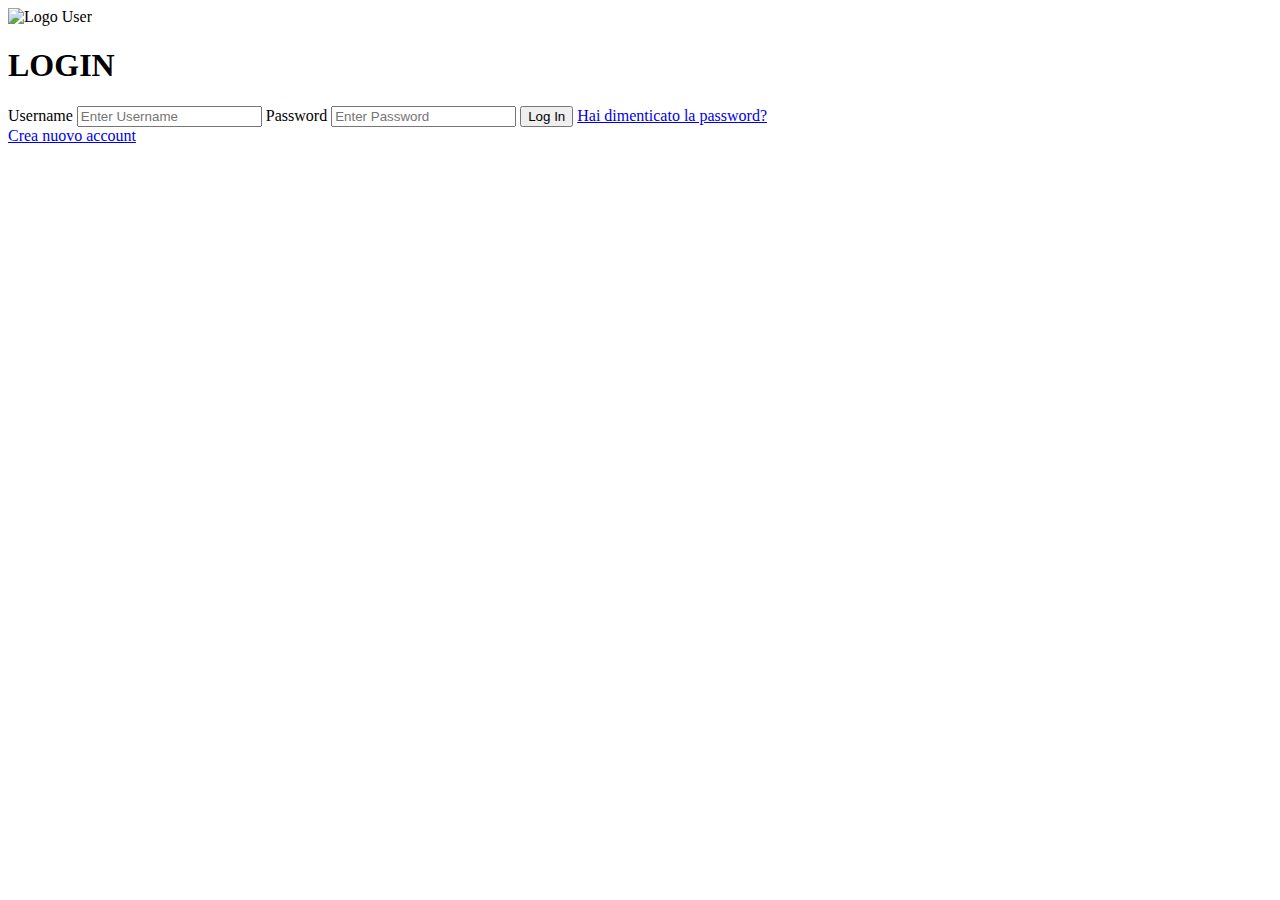
==== index.html @ 780eb77e "centrato e pronto per essere formattato" ====
<!DOCTYPE html>
<html lang=en dir="ltr">
  <head>
    <meta charset="utf-8">
    <meta name="viewport" content="width=device-width, initial-scale=1, maximum-scale=1">
    <title>MyLoginForm</title>
    <link rel="stylesheet" href="css/bootstrap.css">
    <!-- <link rel="stylesheet" href="css/style.css"> -->
  </head>
  <body>
    <div class="container-fluid login-box col-sm-12 col-md-4 col-lg-4 offset-md-4 ">
    <!-- <div class="container-fluid"> -->
        <img src="" alt="Logo User">
        <h1>LOGIN</h1>
        <fom class="form-inline">
          <!-- INSERT USERNAME -->
          <label for="username">Username</label>
          <input type="text" name="username" placeholder="Enter Username">
          <!-- INSERT PASSWORD -->
          <label for="password">Password</label>
          <input type="text" name="password" placeholder="Enter Password">
          <!-- SUBMIT BUTTON -->
          <input type="submit" value="Log In">
          <!-- RECOVER PASSWORD -->
          <a href="#">Hai dimenticato la password?</a><br>
          <!-- CREATE ACCOUNT -->
          <a href="#">Crea nuovo account</a>
        </fom>
    </div>
    <script type="text/javascript" src="js/bootstrap.js"></script>
    <!-- <script type="text/javascript" src="js/lost.js"></script> -->
  </body>
</html>
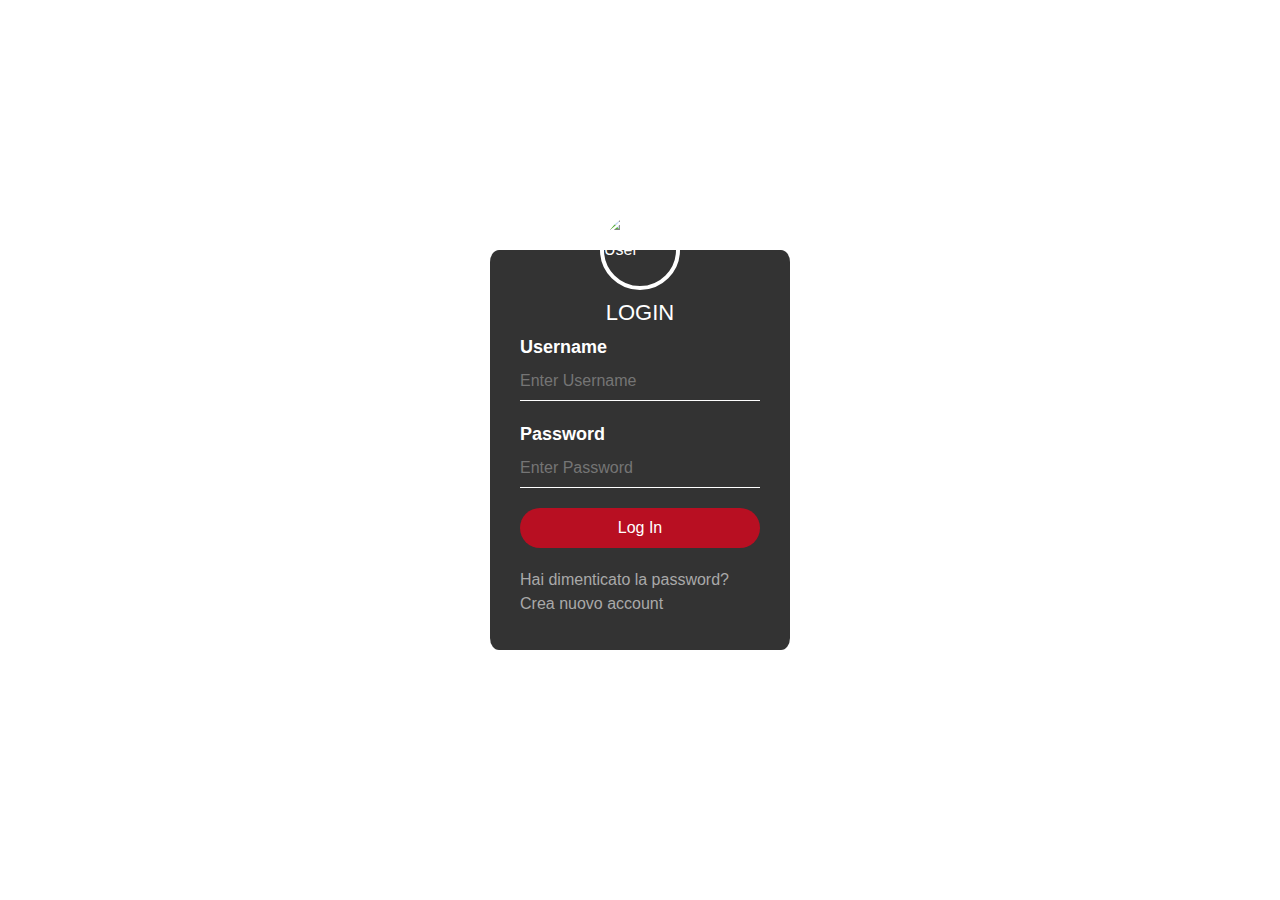
==== commit 0d1a0dce: "my login brawl star" ====
--- a/index.html
+++ b/index.html
@@ -4,30 +4,33 @@
     <meta charset="utf-8">
     <meta name="viewport" content="width=device-width, initial-scale=1, maximum-scale=1">
     <title>MyLoginForm</title>
-    <link rel="stylesheet" href="css/bootstrap.css">
+    <link rel="stylesheet" href="css/bootstrap.min.css">
+    <link rel="stylesheet" href="https://cdnjs.cloudflare.com/ajax/libs/animate.css/3.7.0/animate.min.css">
+    <link rel="stylesheet" href="css/style.css"><!-- linka per animare gli items -->
     <!-- <link rel="stylesheet" href="css/style.css"> -->
   </head>
   <body>
-    <div class="container-fluid login-box col-sm-12 col-md-4 col-lg-4 offset-md-4 ">
-    <!-- <div class="container-fluid"> -->
-        <img src="" alt="Logo User">
+    <div class="container-fluid h-100">
+      <div class="form-box animated bounceIn">
+        <img src="https://i.redd.it/ap3klnm9wdi21.png" alt="Logo User">
         <h1>LOGIN</h1>
-        <fom class="form-inline">
+        <fom action="index.html">
           <!-- INSERT USERNAME -->
           <label for="username">Username</label>
           <input type="text" name="username" placeholder="Enter Username">
           <!-- INSERT PASSWORD -->
           <label for="password">Password</label>
-          <input type="text" name="password" placeholder="Enter Password">
+          <input type="password" name="password" placeholder="Enter Password">
           <!-- SUBMIT BUTTON -->
           <input type="submit" value="Log In">
           <!-- RECOVER PASSWORD -->
           <a href="#">Hai dimenticato la password?</a><br>
           <!-- CREATE ACCOUNT -->
-          <a href="#">Crea nuovo account</a>
+          <a href="register.html">Crea nuovo account</a>
         </fom>
+      </div>
     </div>
-    <script type="text/javascript" src="js/bootstrap.js"></script>
+    <script type="text/javascript" src="js/bootstrap.min.js"></script>
     <!-- <script type="text/javascript" src="js/lost.js"></script> -->
   </body>
 </html>
--- a/css/style.css
+++ b/css/style.css
@@ -0,0 +1,87 @@
+/* settaggio dei parametri in tutta la pagina */
+*{
+  margin: 0;
+  padding: 0;
+}
+
+html, body{
+  height: 100%;
+}
+
+.container-fluid.h-100{
+  display: flex;
+  flex-direction: row;
+  justify-content: center;
+  align-items: center;
+  background: url(http://www.psyop.com//images/pics/786_qHL6a6_sc_bs_presspack_cinematicstill_04.jpg) no-repeat center top;
+  background-size: cover;
+}
+
+.form-box{
+  width: 300px;
+  height: 400px;
+  padding: 50px 30px;
+  position: absolute;
+  border-radius: 3%;
+  color: #ffffff;
+  background-color: rgba(0,0,0,.8);
+}
+
+.form-box img{
+  width: 80px;
+  height: 80px;
+  border-radius: 50%;
+  border: 4px solid white;
+  position: absolute;
+  top: -40px;
+  left: calc(50% - 40px);
+}
+
+.form-box h1{
+  font-size: 22px;
+  text-align: center;
+}
+
+.form-box label{
+  font-weight: bold;
+  font-size: 18px;
+  padding: 0;
+  margin: 0;
+}
+
+.form-box input{
+  width: 100%;
+  margin-bottom: 20px;
+}
+
+.form-box input[type="text"],
+.form-box input[type="password"]{
+  border: none;
+  border-bottom: 1px solid #fff;
+  background: transparent;
+  outline: none;
+  height: 40px;
+  color: #fff;
+}
+
+.form-box input[type="submit"]{
+  border: none;
+  background: #b80f22;
+  border-radius: 20px;
+  color: #fff;
+  height: 40px;
+  outline: none;
+}
+
+.form-box input[type="submit"]:hover{
+  cursor: pointer;
+  background: #EBA60E;
+  color: #000;
+}
+
+.form-box a{
+  font size: 12px;
+  color: darkgray;
+  text-decoration: none;
+  text-align: right;
+}
--- a/css/style.css
+++ b/css/style.css
@@ -0,0 +1,87 @@
+/* settaggio dei parametri in tutta la pagina */
+*{
+  margin: 0;
+  padding: 0;
+}
+
+html, body{
+  height: 100%;
+}
+
+.container-fluid.h-100{
+  display: flex;
+  flex-direction: row;
+  justify-content: center;
+  align-items: center;
+  background: url(http://www.psyop.com//images/pics/786_qHL6a6_sc_bs_presspack_cinematicstill_04.jpg) no-repeat center top;
+  background-size: cover;
+}
+
+.form-box{
+  width: 300px;
+  height: 400px;
+  padding: 50px 30px;
+  position: absolute;
+  border-radius: 3%;
+  color: #ffffff;
+  background-color: rgba(0,0,0,.8);
+}
+
+.form-box img{
+  width: 80px;
+  height: 80px;
+  border-radius: 50%;
+  border: 4px solid white;
+  position: absolute;
+  top: -40px;
+  left: calc(50% - 40px);
+}
+
+.form-box h1{
+  font-size: 22px;
+  text-align: center;
+}
+
+.form-box label{
+  font-weight: bold;
+  font-size: 18px;
+  padding: 0;
+  margin: 0;
+}
+
+.form-box input{
+  width: 100%;
+  margin-bottom: 20px;
+}
+
+.form-box input[type="text"],
+.form-box input[type="password"]{
+  border: none;
+  border-bottom: 1px solid #fff;
+  background: transparent;
+  outline: none;
+  height: 40px;
+  color: #fff;
+}
+
+.form-box input[type="submit"]{
+  border: none;
+  background: #b80f22;
+  border-radius: 20px;
+  color: #fff;
+  height: 40px;
+  outline: none;
+}
+
+.form-box input[type="submit"]:hover{
+  cursor: pointer;
+  background: #EBA60E;
+  color: #000;
+}
+
+.form-box a{
+  font size: 12px;
+  color: darkgray;
+  text-decoration: none;
+  text-align: right;
+}
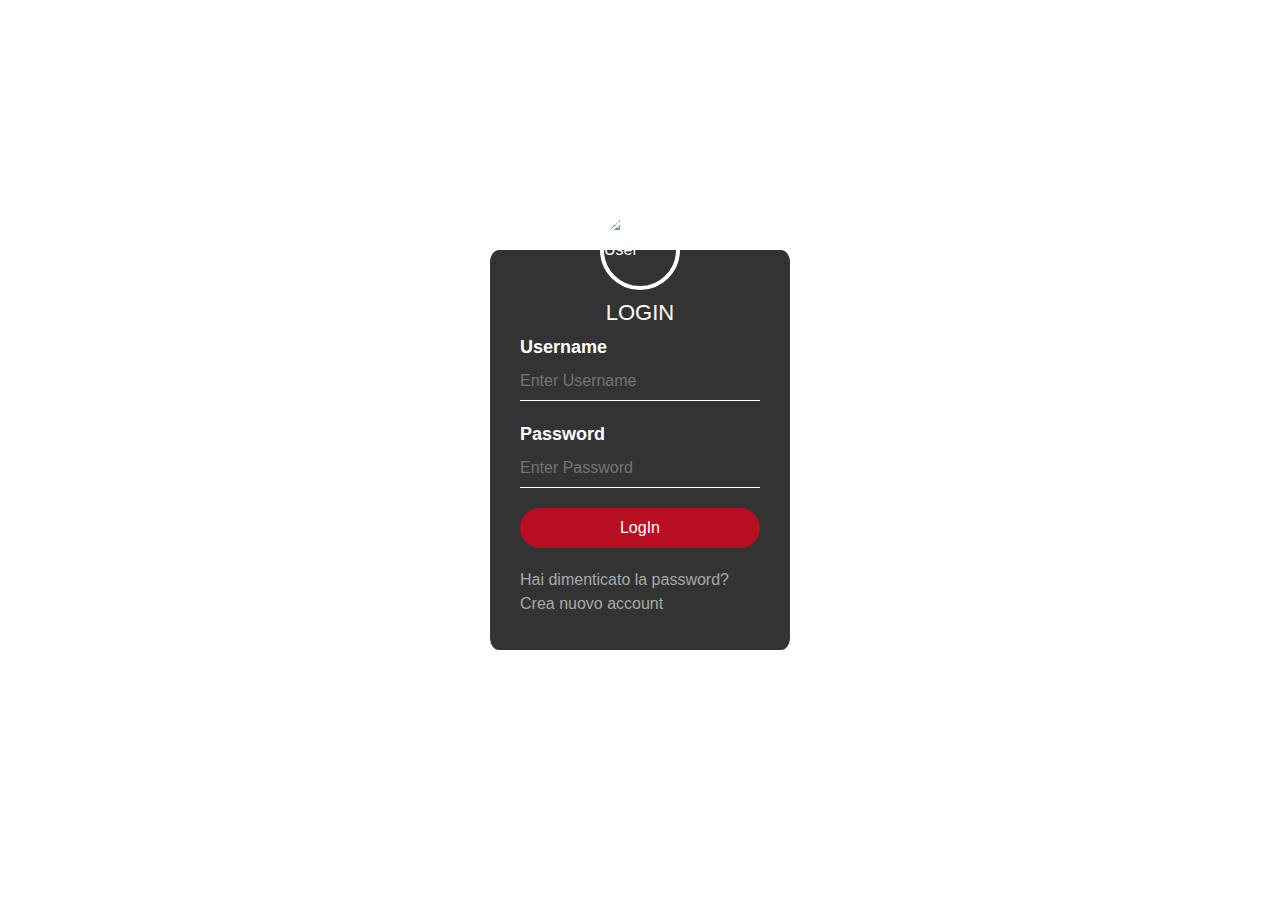
==== commit 5718f85e: "add singup page" ====
--- a/index.html
+++ b/index.html
@@ -22,11 +22,11 @@
           <label for="password">Password</label>
           <input type="password" name="password" placeholder="Enter Password">
           <!-- SUBMIT BUTTON -->
-          <input type="submit" value="Log In">
+          <input type="submit" value="LogIn">
           <!-- RECOVER PASSWORD -->
           <a href="#">Hai dimenticato la password?</a><br>
           <!-- CREATE ACCOUNT -->
-          <a href="register.html">Crea nuovo account</a>
+          <a href="singup.html">Crea nuovo account</a>
         </fom>
       </div>
     </div>
--- a/css/style.css
+++ b/css/style.css
@@ -6,6 +6,7 @@
 
 html, body{
   height: 100%;
+  overflow: hidden;
 }
 
 .container-fluid.h-100{
@@ -85,3 +86,11 @@
   text-decoration: none;
   text-align: right;
 }
+
+.h-25px{
+  height: 25px !important;
+}
+
+.singup{
+  height: 500px;
+}
--- a/css/style.css
+++ b/css/style.css
@@ -6,6 +6,7 @@
 
 html, body{
   height: 100%;
+  overflow: hidden;
 }
 
 .container-fluid.h-100{
@@ -85,3 +86,11 @@
   text-decoration: none;
   text-align: right;
 }
+
+.h-25px{
+  height: 25px !important;
+}
+
+.singup{
+  height: 500px;
+}
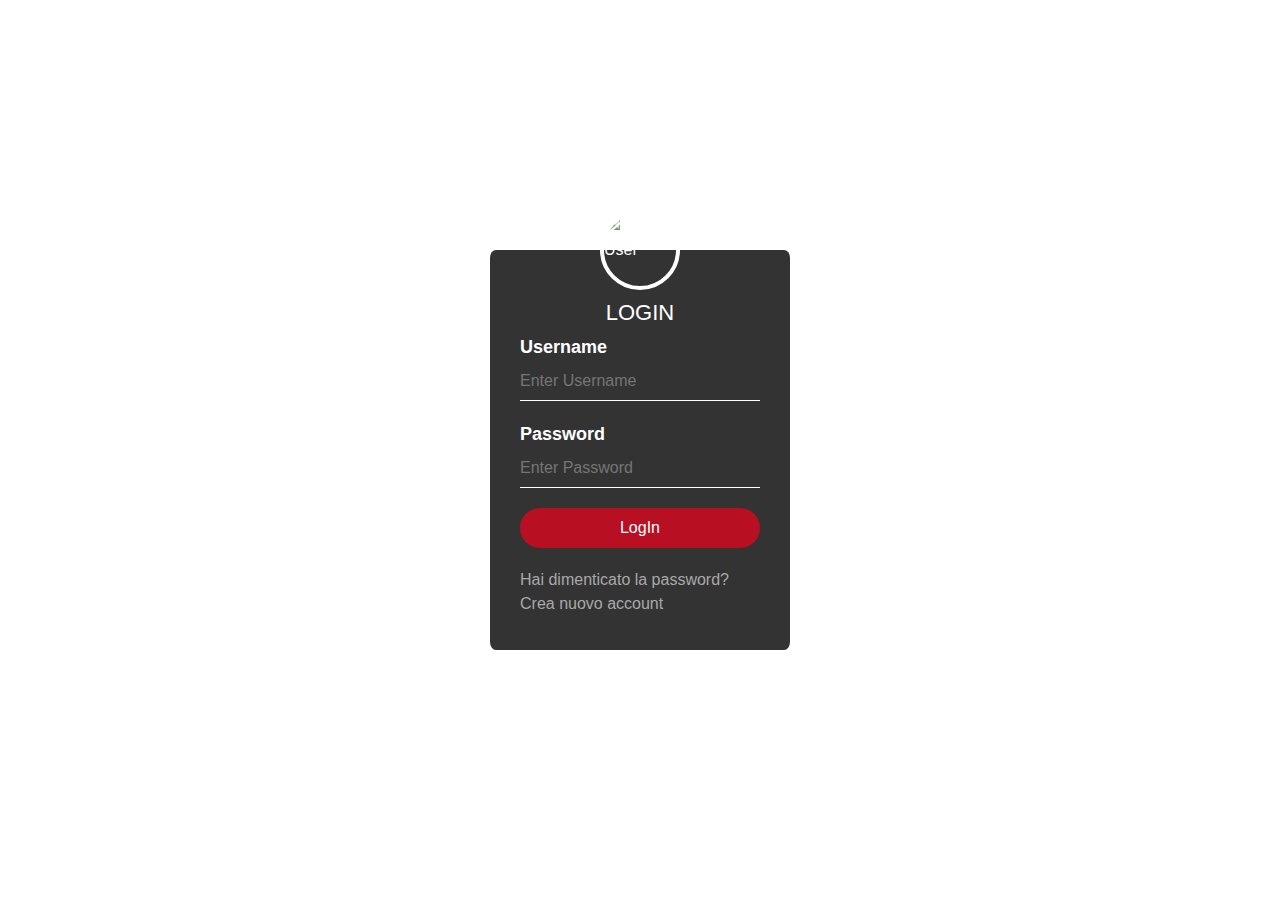
==== commit 4c728c4e: "fix singup page and add send reset password" ====
--- a/index.html
+++ b/index.html
@@ -24,7 +24,7 @@
           <!-- SUBMIT BUTTON -->
           <input type="submit" value="LogIn">
           <!-- RECOVER PASSWORD -->
-          <a href="#">Hai dimenticato la password?</a><br>
+          <a href="passRecovery.html">Hai dimenticato la password?</a><br>
           <!-- CREATE ACCOUNT -->
           <a href="singup.html">Crea nuovo account</a>
         </fom>
--- a/css/style.css
+++ b/css/style.css
@@ -23,7 +23,7 @@
   height: 400px;
   padding: 50px 30px;
   position: absolute;
-  border-radius: 3%;
+  border-radius: 2%;
   color: #ffffff;
   background-color: rgba(0,0,0,.8);
 }
@@ -56,7 +56,8 @@
 }
 
 .form-box input[type="text"],
-.form-box input[type="password"]{
+.form-box input[type="password"],
+.form-box input[type="email"]{
   border: none;
   border-bottom: 1px solid #fff;
   background: transparent;
@@ -87,6 +88,11 @@
   text-align: right;
 }
 
+.form-box a:hover{
+  font size: 12px;
+  color: white;
+}
+
 .h-25px{
   height: 25px !important;
 }
@@ -94,3 +100,11 @@
 .singup{
   height: 500px;
 }
+
+.lostPass{
+  height: 295px;
+}
+
+#recovery{
+  background: url(http://www.psyop.com/images/pics/1536/19702_b5qc89_sc_bs_presspack_cinematicstill_02.jpg) no-repeat center top;
+}
--- a/css/style.css
+++ b/css/style.css
@@ -23,7 +23,7 @@
   height: 400px;
   padding: 50px 30px;
   position: absolute;
-  border-radius: 3%;
+  border-radius: 2%;
   color: #ffffff;
   background-color: rgba(0,0,0,.8);
 }
@@ -56,7 +56,8 @@
 }
 
 .form-box input[type="text"],
-.form-box input[type="password"]{
+.form-box input[type="password"],
+.form-box input[type="email"]{
   border: none;
   border-bottom: 1px solid #fff;
   background: transparent;
@@ -87,6 +88,11 @@
   text-align: right;
 }
 
+.form-box a:hover{
+  font size: 12px;
+  color: white;
+}
+
 .h-25px{
   height: 25px !important;
 }
@@ -94,3 +100,11 @@
 .singup{
   height: 500px;
 }
+
+.lostPass{
+  height: 295px;
+}
+
+#recovery{
+  background: url(http://www.psyop.com/images/pics/1536/19702_b5qc89_sc_bs_presspack_cinematicstill_02.jpg) no-repeat center top;
+}
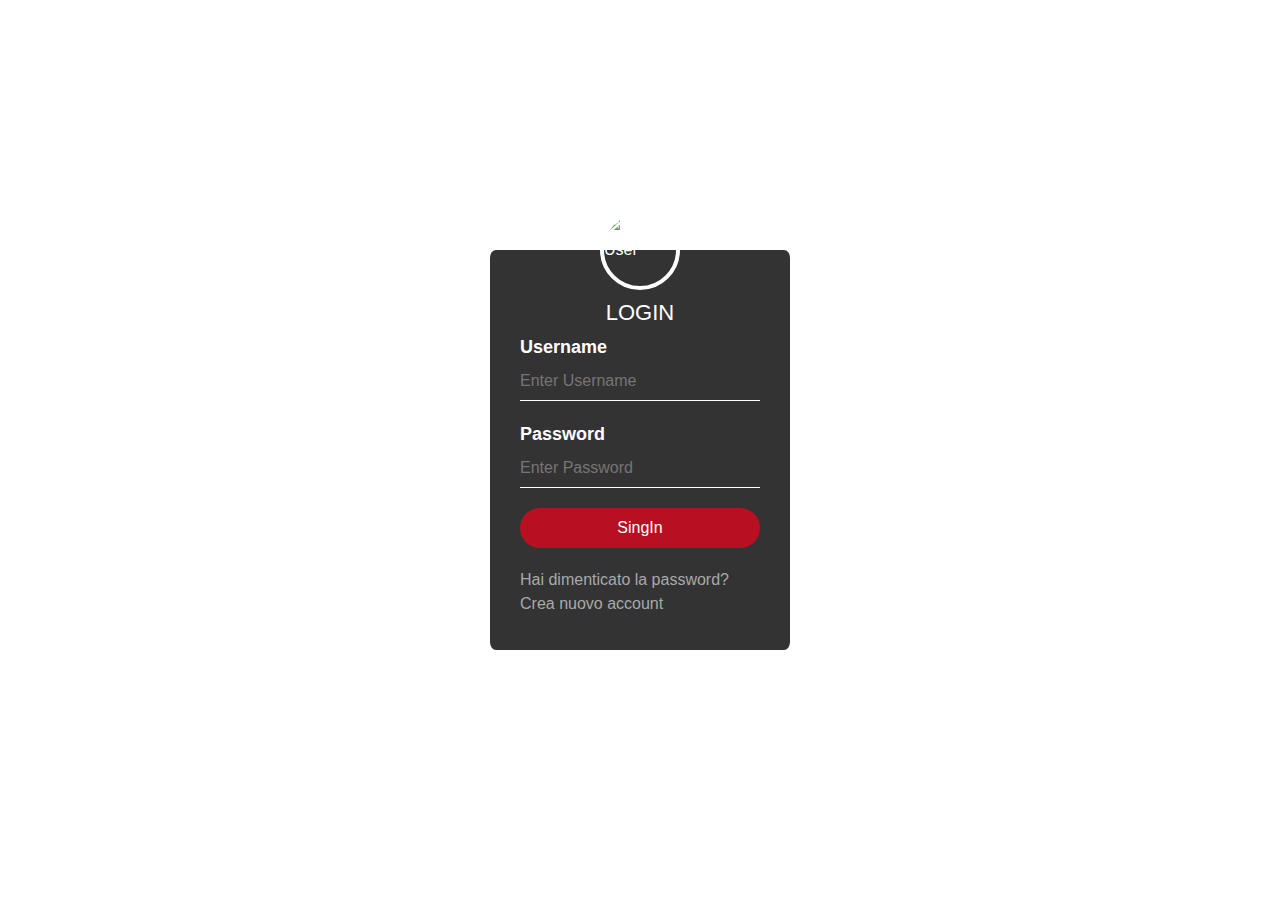
==== commit 9febc517: "change submit value" ====
--- a/index.html
+++ b/index.html
@@ -22,7 +22,7 @@
           <label for="password">Password</label>
           <input type="password" name="password" placeholder="Enter Password">
           <!-- SUBMIT BUTTON -->
-          <input type="submit" value="LogIn">
+          <input type="submit" value="SingIn">
           <!-- RECOVER PASSWORD -->
           <a href="passRecovery.html">Hai dimenticato la password?</a><br>
           <!-- CREATE ACCOUNT -->
